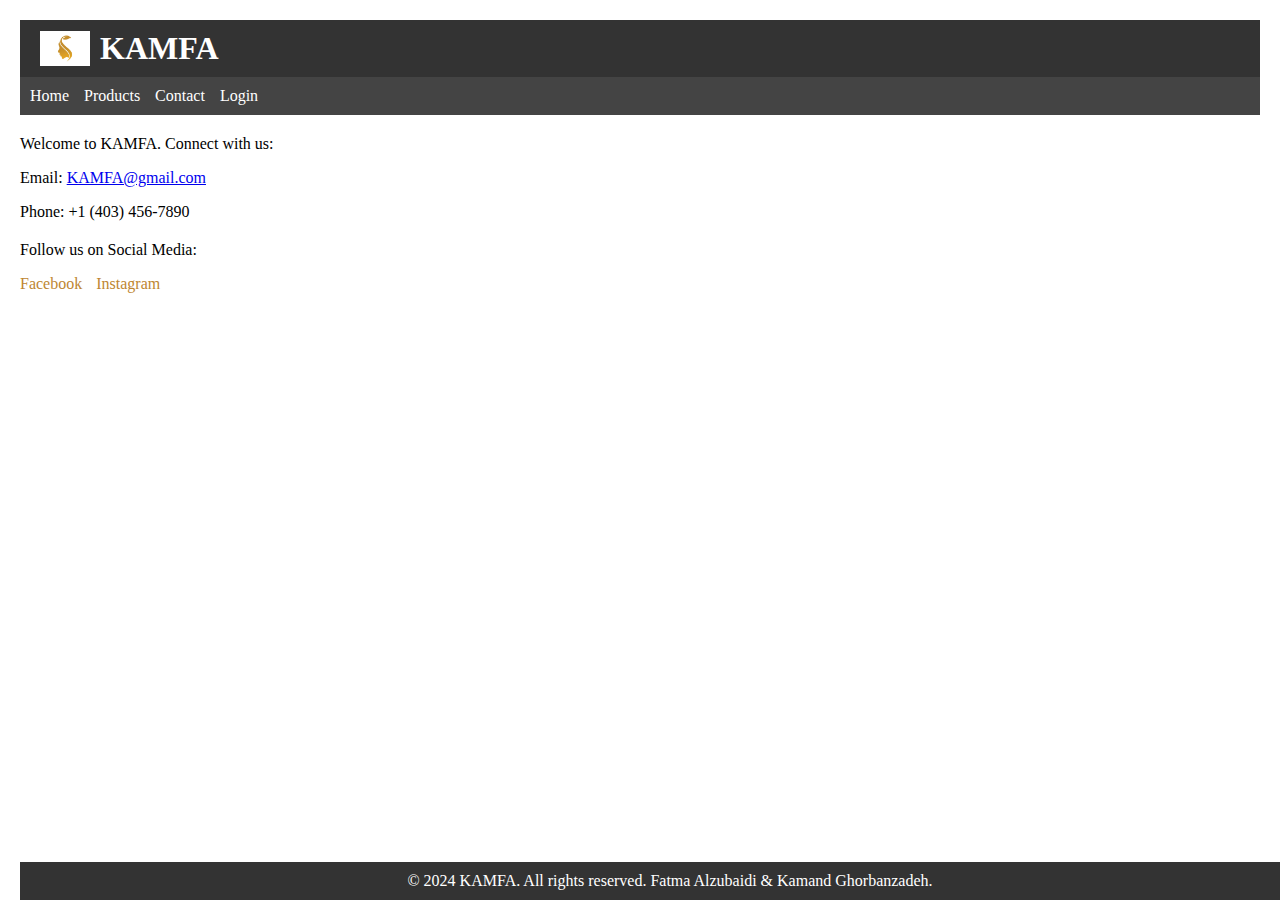
==== contact.html @ 99c0b81f "all necessary files uploaded" ====
<!DOCTYPE html>
<html lang="en">
<head>
    <meta charset="UTF-8">
    <meta name="viewport" content="width=device-width, initial-scale=1.0">
    <title>Contact Us</title>
    <style>
        body {
            font-family: Garamond, serif;
            margin: 20px;
        }

        header {
            display: flex;
            align-items: center;
            background-color: #333;
            color: #fff;
            padding: 10px 20px;
        }

        header img {
            width: 50px;
            margin-right: 10px;
        }

        header h1 {
            margin: 0;
            margin-left: 0; /* Adjusted margin to remove space */
        }

        nav {
            display: flex;
            background-color: #444;
            padding: 10px;
        }

        nav a {
            color: #fff;
            text-decoration: none;
            margin-right: 15px;
        }

        main {
            margin-top: 20px;
        }

        .contact-info {
            margin-bottom: 20px;
        }

        .social-links a {
            display: inline-block;
            margin-right: 10px;
            text-decoration: none;
            color: rgb(190, 134, 49);
        }

        footer {
            margin-top: 20px;
            background-color: #333;
            color: #fff;
            text-align: center;
            padding: 10px;
            position: fixed;
            bottom: 0;
            width: 100%;
        }
    </style>
</head>
<body>

    <header>
        <img src="images/Logo.jpg" alt="Logo">
        <h1>KAMFA</h1>
    </header>

    <nav>
        <a href="index.html">Home</a>
        <a href="products.html">Products</a>
        <a href="contact.html">Contact</a>
        <a href="login.html">Login</a>
    </nav>

    <main>
        <p>Welcome to KAMFA. Connect with us:</p>

        <div class="contact-info">
            <p>Email: <a href="KAMFA@gmail.com">KAMFA@gmail.com</a></p>
            <p>Phone: +1 (403) 456-7890</p>
        </div>

        <div class="social-links">
            <p>Follow us on Social Media:</p>
            <a href="https://www.facebook.com" target="_blank">Facebook</a>
            <a href="https://www.instagram.com" target="_blank">Instagram</a>
        </div>
    </main>

    <footer>
        &copy; 2024 KAMFA. All rights reserved. Fatma Alzubaidi & Kamand Ghorbanzadeh.
    </footer>

</body>
</html>
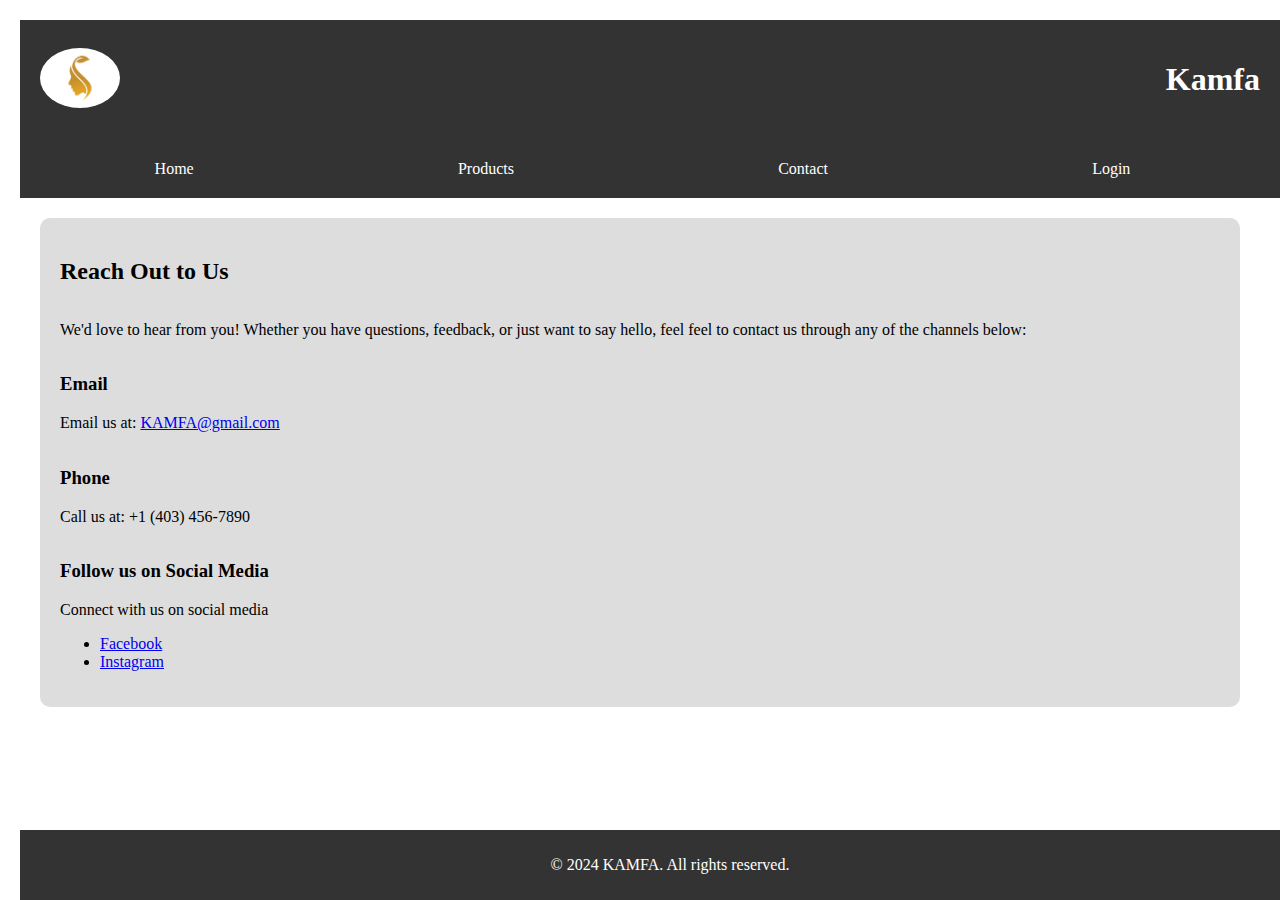
==== commit 4319b231: "almost done with the css styles" ====
--- a/contact.html
+++ b/contact.html
@@ -1,104 +1,63 @@
+<!-- contact.html -->
 <!DOCTYPE html>
 <html lang="en">
 <head>
     <meta charset="UTF-8">
     <meta name="viewport" content="width=device-width, initial-scale=1.0">
+    <link rel="stylesheet"  href="styles.css">
     <title>Contact Us</title>
-    <style>
-        body {
-            font-family: Garamond, serif;
-            margin: 20px;
-        }
 
-        header {
-            display: flex;
-            align-items: center;
-            background-color: #333;
-            color: #fff;
-            padding: 10px 20px;
-        }
-
-        header img {
-            width: 50px;
-            margin-right: 10px;
-        }
-
-        header h1 {
-            margin: 0;
-            margin-left: 0; /* Adjusted margin to remove space */
-        }
-
-        nav {
-            display: flex;
-            background-color: #444;
-            padding: 10px;
-        }
-
-        nav a {
-            color: #fff;
-            text-decoration: none;
-            margin-right: 15px;
-        }
-
-        main {
-            margin-top: 20px;
-        }
-
-        .contact-info {
-            margin-bottom: 20px;
-        }
-
-        .social-links a {
-            display: inline-block;
-            margin-right: 10px;
-            text-decoration: none;
-            color: rgb(190, 134, 49);
-        }
-
-        footer {
-            margin-top: 20px;
-            background-color: #333;
-            color: #fff;
-            text-align: center;
-            padding: 10px;
-            position: fixed;
-            bottom: 0;
-            width: 100%;
-        }
-    </style>
 </head>
 <body>
 
-    <header>
-        <img src="images/Logo.jpg" alt="Logo">
-        <h1>KAMFA</h1>
+    <!-- Header Section -->
+    <header class="header">
+        <div class="logo">
+            <!-- Logo has been designed by LOGO.com -->
+            <img src="\images\Logo.jpg" alt="KAMFA" width="80px" height="60px">
+        </div>
+        <div class="company-name">
+            <h1>Kamfa</h1>
+        </div>
     </header>
 
+    <!-- Navigation Section -->
     <nav>
-        <a href="index.html">Home</a>
-        <a href="products.html">Products</a>
-        <a href="contact.html">Contact</a>
-        <a href="login.html">Login</a>
+        <a href="index.html" class="nav-link">Home</a>
+        <a href="products.html" class="nav-link">Products</a>
+        <a href="contact.html" class="nav-link">Contact</a>
+        <a href="login.html" class="nav-link">Login</a>
     </nav>
 
     <main>
-        <p>Welcome to KAMFA. Connect with us:</p>
-
-        <div class="contact-info">
-            <p>Email: <a href="KAMFA@gmail.com">KAMFA@gmail.com</a></p>
-            <p>Phone: +1 (403) 456-7890</p>
-        </div>
-
-        <div class="social-links">
-            <p>Follow us on Social Media:</p>
-            <a href="https://www.facebook.com" target="_blank">Facebook</a>
-            <a href="https://www.instagram.com" target="_blank">Instagram</a>
-        </div>
+        <section class="contact-info">
+            <h2>Reach Out to Us</h2>
+            <p>We'd love to hear from you! Whether you have questions, feedback, or just want to say hello, feel feel to contact us through any of the channels below:</p>
+            
+            <div class="contact-method">
+                <h3>Email</h3>
+                <p>Email us at: <a href="mailto:KAMFA@gmail.com">KAMFA@gmail.com</a></p>
+            </div>
+            
+            <div class="contact-method">
+                <h3>Phone</h3>
+                <p>Call us at: +1 (403) 456-7890</p>
+            </div>
+            
+            <div class="contact-method">
+                <h3>Follow us on Social Media</h3>
+                <p>Connect with us on social media</p>
+                <ul>
+                    <li><a href="https://www.facebook.com" target="_blank" id="link">Facebook</a></li>
+                    <li><a href="https://www.instagram.com" target="_blank" id="link">Instagram</a></li>
+                </ul>
+            </div>
+        </section>
     </main>
 
-    <footer>
-        &copy; 2024 KAMFA. All rights reserved. Fatma Alzubaidi & Kamand Ghorbanzadeh.
+    <footer class="footer">
+        <p>&copy; 2024 KAMFA. All rights reserved.</p>
     </footer>
-
+    
 </body>
 </html>
--- a/styles.css
+++ b/styles.css
@@ -0,0 +1,203 @@
+body {
+    font-family: Garamond, serif;
+    margin: 20px;
+}
+header{
+    display: flex;
+    flex-wrap: wrap;
+    flex-direction: row;
+    align-items: center;
+    justify-content: space-between;
+    background-color: #333;
+    padding: 20px;
+    margin: 0px;
+    width: 100%;
+}
+header img {
+    align-items: right;
+    border-radius: 50%;
+}
+header h1 {
+    color: #fff;
+    align-items: left;
+    padding-right: 20px;
+}
+
+h1, h2 {
+    font-weight: bold;
+}
+
+nav {
+    display: flex;
+    justify-content: space-around;
+    width: 100%;
+    background-color: #333;
+    padding: 10px;
+}
+
+nav a {
+    color: #fff;
+    text-decoration: none;
+    margin-right: 15px;
+    padding: 10px 20px 10px 20px;
+}
+
+.about-us {
+    display: flex;
+    flex-wrap: wrap;
+    flex-direction: column;
+    text-align: left;
+    background-color: #ddd;
+    padding: 20px;
+    margin: 20px;
+}
+
+.shop-now-button{
+    background-color: #4CAF50;
+    color: #fff;
+    padding: 10px;
+    margin: 20px;
+    border: none;
+    cursor: pointer;
+    border-radius: 5%;
+}
+
+.customer-reviews {
+    display: flex;
+    flex-wrap: wrap;
+    flex-direction: column;
+    background-color: #ddd;
+    padding: 20px;
+    margin: 20px;
+}
+
+
+footer {
+    background-color: #333;
+    color: #fff;
+    text-align: center;
+    padding: 10px;
+    margin: 0px;
+    position: fixed;
+    bottom: 0px;
+    width: 100%;
+}
+
+.contact-info {
+    display: flex;
+    flex-wrap: wrap;
+    flex-direction: column;
+    justify-content: center;
+    background-color: #ddd;
+    padding: 20px;
+    margin: 20px;
+    border-radius: 10px;
+}
+
+.contact-method {
+    background-color: #ddd;
+    padding: 0px;
+    margin: 0px;
+    border-radius: 10px;
+}
+
+#link:hover{
+    color: #007BFF;
+}
+
+.product-list {
+    display: flex;
+    flex-wrap: wrap;
+    justify-content: space-around;
+    background-color: #ddd;
+    padding: 20px;
+    margin: 20px;
+}
+
+.product-container{
+    width: calc(50% - 40px);
+    background-color: #f9f9f9;
+    padding: 20px;
+    margin: 20px;
+    border-radius: 10px;
+    text-align: center;
+    transition: 0.3s;
+}
+
+.product-container:hover {
+    background-color: #ffffff;
+}
+.product img{
+    max-width: 100%;
+    border-radius: 8px;
+    margin-bottom: 10px;
+}
+
+.price {
+    color: #007BFF;
+    font-weight: bold;
+}
+
+.add-to-cart-button {
+    background-color: #4CAF50;
+    color: #fff;
+    padding: 10px;
+    border-radius: 5px;
+    margin: 10px;
+    transition: background-color 0.3s;
+}
+
+.add-to-cart-button:hover {
+    background-color: #45A049;
+}
+
+.login-form {
+    display: flex;
+    justify-content: center;
+    align-items: center;
+    text-align: center;
+    background-color: #ddd;
+    padding: 20px;
+    margin: 20px;
+    border-radius: 10px;
+}
+
+.form-field {
+    display: block;
+    margin: 10px;
+}
+
+.form-field input{
+    background-color: #fff;
+    padding: 10px;
+    margin: 10px;
+    border-radius: 5px;
+}
+
+.form-field input::placeholder {
+    color: #aaa;
+}
+
+.login-btn {
+    background-color: #4CAF50;
+    padding: 10px;
+    border-radius: 5px;
+    margin: 10px;
+    opacity: 0.5;
+    transition: background-color 0.3s, opacity 0.3s;
+}
+.login-btn:hover{
+    background-color: #45A049;
+    opacity: 1.0;
+}
+
+.sign-up-link{
+    color: #007BFF;
+    margin: 10px;
+    text-decoration: none;
+}
+
+.sign-up-link:hover{
+    text-decoration: underline;
+}
+
